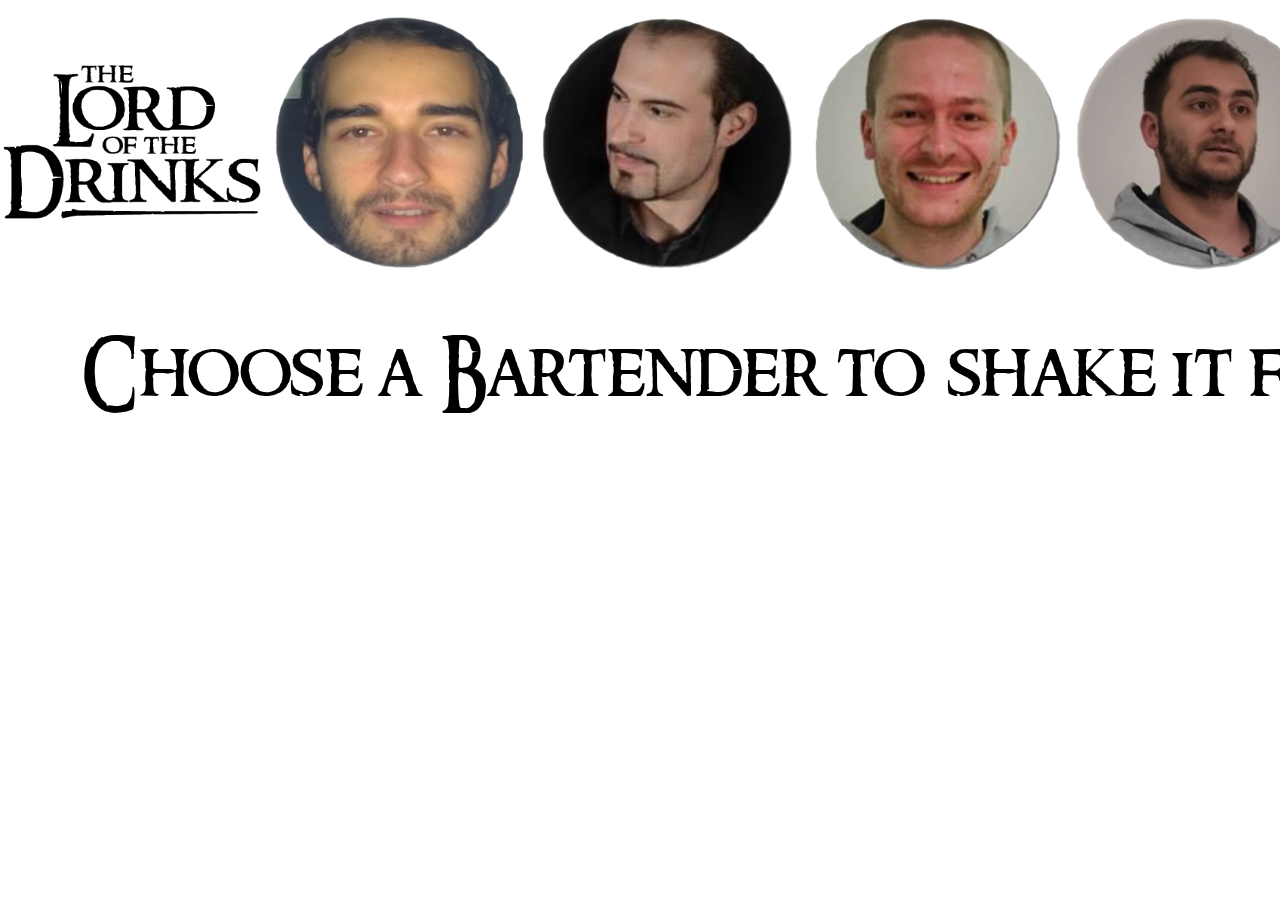
==== index.html @ 52cbc694 "Merge branch 'master' of https://github.com/Between-The-Sheets/Lord-Of-The-Drinks-Project" ====
<!DOCTYPE html>
<html lang="en">
<head>
    <meta charset="UTF-8">
    <title>Lord Of The Drinks</title>
    <link href='http://fonts.googleapis.com/css?family=Cardo' rel='stylesheet' type='text/css'>
    <link rel="stylesheet" href="main.css" type="text/css">
</head>
<body>
<div id="container">
</div>
<div id="start-screen" class="start">
    <img id="lord" src="images/lordOfTheDrinks.png" width="264" height="264">
    <img class="bartenderImg" id="niki" src="images/bartenders/niki-start.png" width="264" height="264">
    <img class="bartenderImg" id="evlogi" src="images/bartenders/evlogi-start.png" width="264" height="264">
    <img class="bartenderImg" id="ivo" src="images/bartenders/ivo-start.png" width="264" height="264">
    <img class="bartenderImg" id="doncho" src="images/bartenders/doncho-start.png" width="264" height="264">

    <h1>Choose a Bartender to shake it for you</h1>
</div>
<button id="ready" class="btn green">Ready!</button>
<button id="reset" class="btn red">Again!</button>
<audio id="music" src="sounds/music.mp3" hidden="hidden" preload="auto" autoplay loop ></audio>
<audio id="sound" src="" preload="auto"></audio>
<div id="cocktailName"></div>
<div id="cocktailIngredients"></div>
<img id="bartenderFace" src=""/>

<div id="end-canvas-div">
    <canvas id="canvas"></canvas>
    <div id="endScreen">
        <h2>Produced by:</h2>

        <p>Adrian.bozhankov</p>

        <p>steff.dimitrov</p>

        <p>Alex_H</p>

        <p>emil.nik</p>

        <p>kamendd1</p>

        <p>LaForce</p>

        <p>Stelamat</p>
        <br/>

        <p>All characters and events in this productions are fictional</p>

        <p>Any similarities to actual persons are entirely coincidental.</p>
    </div>
</div>
<script src="libs/kinetic-v5.1.0.js"></script>
<script src="bar.js"></script>
<script src="main.js"></script>
</body>
</html>
---- main.css ----
@font-face{
    font-family: Ring;
    src: url('ring.eot'),
    url('ring.ttf');
}

*{
    font-family: Ring, serif;
    font-weight: normal;
}
#container, .btn, #cocktailName, #bartenderFace, #endScreen, #cocktailIngredients {
    display: none;
}
h1{
    font-size: 75px;
    text-align: center;
    color: black;
}
body, div {
    margin: 0;
    padding: 0;
}
.start{
    background-image: url("images/start-background.jpg");
    width: 1600px;
    height: 800px;
}
img {
    margin-top: 10px;
}

.bartenderImg:hover {
    -webkit-transform:scale(1.15); /* Safari and Chrome */
    -moz-transform:scale(1.15); /* Firefox */
    -ms-transform:scale(1.15); /* IE 9 */
    -o-transform:scale(1.15); /* Opera */
    transform:scale(1.15);
}
.green {
    -moz-box-shadow:inset 0px 1px 0px 0px #9acc85;
    -webkit-box-shadow:inset 0px 1px 0px 0px #9acc85;
    box-shadow:inset 0px 1px 0px 0px #9acc85;
    background:-webkit-gradient(linear, left top, left bottom, color-stop(0.05, #74ad5a), color-stop(1, #68a54b));
    background:-moz-linear-gradient(top, #74ad5a 5%, #68a54b 100%);
    background:-webkit-linear-gradient(top, #74ad5a 5%, #68a54b 100%);
    background:-o-linear-gradient(top, #74ad5a 5%, #68a54b 100%);
    background:-ms-linear-gradient(top, #74ad5a 5%, #68a54b 100%);
    background:linear-gradient(to bottom, #74ad5a 5%, #68a54b 100%);
    filter:progid:DXImageTransform.Microsoft.gradient(startColorstr='#74ad5a', endColorstr='#68a54b',GradientType=0);
    background-color:#74ad5a;
    -moz-border-radius:8px;
    -webkit-border-radius:8px;
    border-radius:8px;
    border:1px solid #3b6e22;
    cursor:pointer;
    color:#ffffff;
    font-size:28px;
    font-weight:bold;
    padding:15px 39px;
    text-decoration:none;
}
.green:hover {
    background:-webkit-gradient(linear, left top, left bottom, color-stop(0.05, #68a54b), color-stop(1, #74ad5a));
    background:-moz-linear-gradient(top, #68a54b 5%, #74ad5a 100%);
    background:-webkit-linear-gradient(top, #68a54b 5%, #74ad5a 100%);
    background:-o-linear-gradient(top, #68a54b 5%, #74ad5a 100%);
    background:-ms-linear-gradient(top, #68a54b 5%, #74ad5a 100%);
    background:linear-gradient(to bottom, #68a54b 5%, #74ad5a 100%);
    filter:progid:DXImageTransform.Microsoft.gradient(startColorstr='#68a54b', endColorstr='#74ad5a',GradientType=0);
    background-color:#68a54b;
}
#ready {
    top: 600px;
    left: 1275px;
    position: absolute;
}
#reset {
    top: 600px;
    left: 1080px;
    position: absolute;
}
.red {
    background: #d0451b linear-gradient(to bottom, #d0451b 5%, #bc3315 100%) repeat scroll 0 0;
    border: 1px solid #942911;
    border-radius: 8px;
    box-shadow: 0 1px 0 0 #cf866c inset;
    color: #ffffff;
    cursor: pointer;
    font-size: 28px;
    font-weight:bold;
    padding:15px 39px;
    text-decoration: none;
    text-shadow: 0 1px 0 #854629;
}
.red:hover {
    background: #bc3315 linear-gradient(to bottom, #bc3315 5%, #d0451b 100%) repeat scroll 0 0;
}
#cocktailName {
    top: 8px;
    left: 1111px;
    position: absolute;
    border-radius:8px;
    color:#ffffff;
    font-size:30px;
    font-weight:normal;
    padding:15px 39px;
    text-decoration:none;
    width: 350px;
}
#bartenderFace {
  width: 312px;
  height: 312px;
  position: absolute;
  top: 10px;
  left: 850px;
}
img:hover {
    cursor: pointer;
}
#endScreen {
    width: 500px;
    height: 500px;
    position:absolute;
    top:20px;
    left:30px;
    color:#ffffff;
}
#end-canvas-div{
    display: none;
    text-align: center;
    position: relative;
    font-size:30px;
    font-weight:normal;
}

#cocktailIngredients {
    top: 150px;
    left: 1111px;
    position: absolute;
    border-radius:8px;
    color:#ffffff;
    font-size:30px;
    font-weight:normal;
    padding:15px 39px;
    text-decoration:none;
    width: 350px;
}
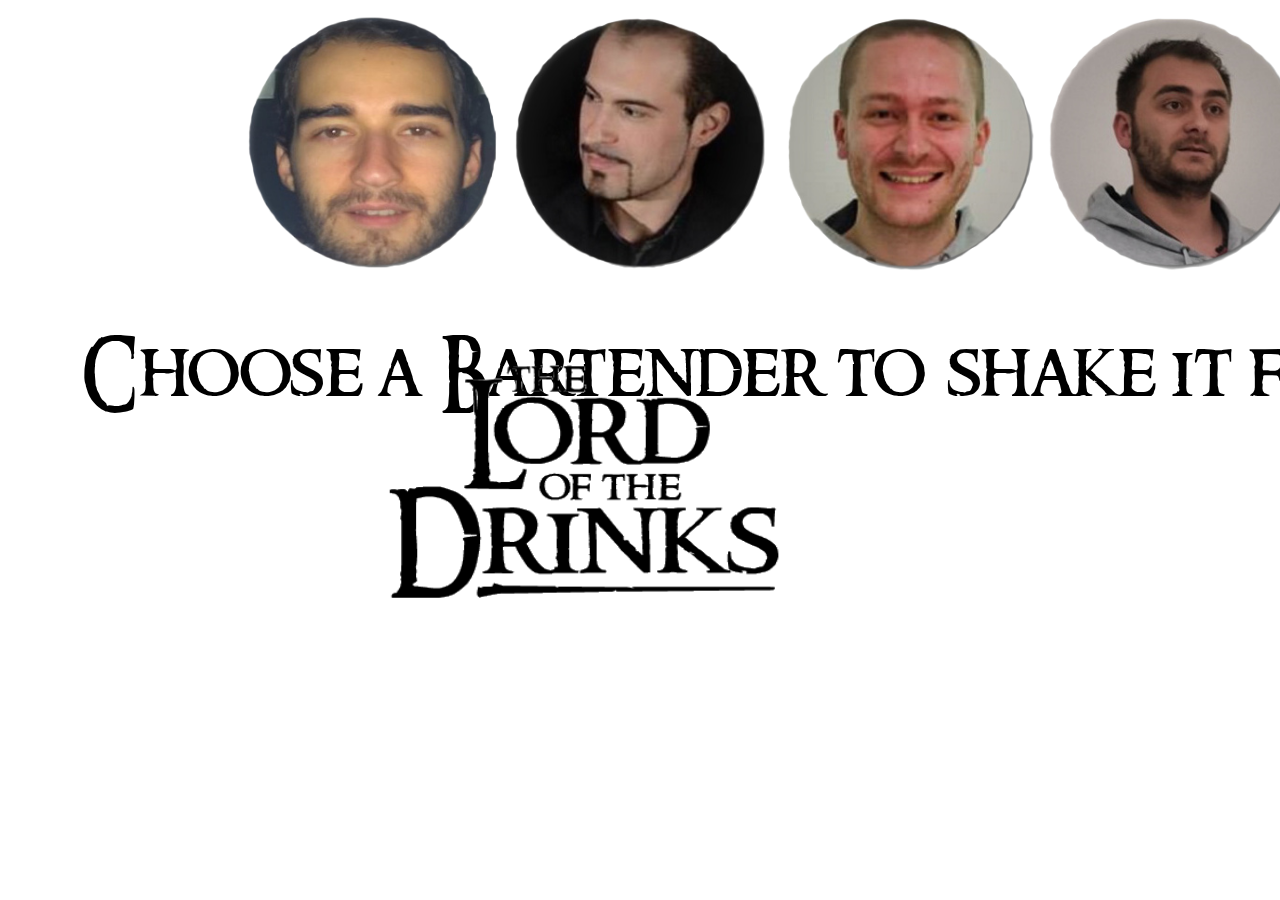
==== commit a4e39f5f: "Edit to start page" ====
--- a/index.html
+++ b/index.html
@@ -10,7 +10,7 @@
 <div id="container">
 </div>
 <div id="start-screen" class="start">
-    <img id="lord" src="images/lordOfTheDrinks.png" width="264" height="264">
+    <img id="lord" src="images/lordOfTheDrinks.png" width="400" height="400">
     <img class="bartenderImg" id="niki" src="images/bartenders/niki-start.png" width="264" height="264">
     <img class="bartenderImg" id="evlogi" src="images/bartenders/evlogi-start.png" width="264" height="264">
     <img class="bartenderImg" id="ivo" src="images/bartenders/ivo-start.png" width="264" height="264">
--- a/main.css
+++ b/main.css
@@ -16,6 +16,11 @@
     font-size: 75px;
     text-align: center;
     color: black;
+}
+#lord{
+    position: absolute;
+    margin-top: 22%;
+    left:30%;
 }
 body, div {
     margin: 0;
@@ -36,6 +41,11 @@
     -ms-transform:scale(1.15); /* IE 9 */
     -o-transform:scale(1.15); /* Opera */
     transform:scale(1.15);
+}
+
+.bartenderImg{
+    position: relative;
+    left: 15%;
 }
 .green {
     -moz-box-shadow:inset 0px 1px 0px 0px #9acc85;
